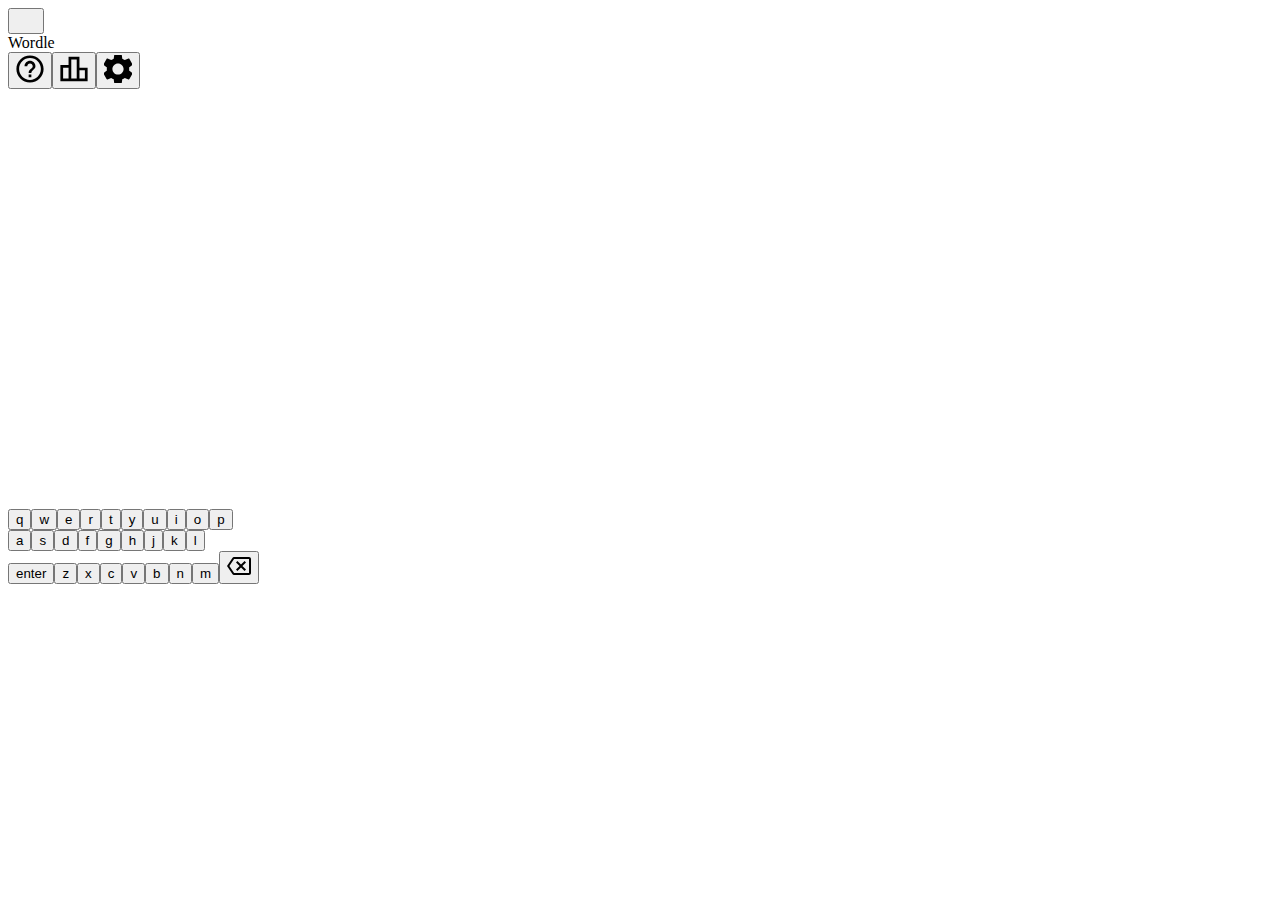
==== assets/Wordle.html @ a0512f1b "new features and wordle!" ====
<!DOCTYPE html>
<!-- saved from url=(0047)https://www.nytimes.com/games/wordle/index.html -->
<html lang="en" class="pz-dont-touch"><script>window._wordtune_extension_installed = true;</script><head><meta http-equiv="Content-Type" content="text/html; charset=UTF-8"><meta name="viewport" content="width=device-width, initial-scale=1.0, user-scalable=no"><meta name="theme-color" content="#000000"><title>Wordle - The New York Times</title><link rel="manifest" href="https://www.nytimes.com/games-assets/v2/metadata/wordle-web-manifest.json?v=v2303151505"><link rel="apple-touch-icon" sizes="180x180" href="https://www.nytimes.com/games-assets/v2/metadata/wordle-apple-touch-icon.png?v=v2303151505"><link rel="mask-icon" color="#FFFFFF" href="https://www.nytimes.com/games-assets/v2/metadata/wordle-safari-pinned-tab.svg?v=v2303151505"><link rel="shortcut icon" href="https://www.nytimes.com/games-assets/v2/metadata/wordle-favicon.ico?v=v2303151505"><link href="https://www.nytimes.com/games-assets/v2/assets/wordle/wordle_logo_32x32.png" rel="icon shortcut" sizes="3232"><link href="https://www.nytimes.com/games-assets/v2/assets/wordle/wordle_logo_192x192.png" rel="apple-touch-icon"><meta name="apple-mobile-web-app-title" content="Wordle"><meta name="application-name" content="Wordle"><meta name="msapplication-TileColor" content="#FFFFFF"><meta name="theme-color" content="#FFFFFF"><meta name="sourceApp" content="games-crosswords"><meta property="description" content="Guess the hidden word in 6 tries. A new puzzle is available each day."><meta property="og:title" content="Wordle - A daily word game"><meta property="og:url" content="https://www.nytimes.com/games/wordle"><meta property="og:description" content="Guess the hidden word in 6 tries. A new puzzle is available each day."><meta property="og:image" content="https://www.nytimes.com/games-assets/v2/assets/wordle/wordle_og_1200x630.png"><meta property="twitter:card" content="summary_large_image"><meta property="twitter:domain" content="nytimes.com"><meta property="theme-color" content="#6aaa64"><link rel="stylesheet" type="text/css" href="./Wordle_files/wordle.c902c978447bdf35ce07.css"><script src="./Wordle_files/grumi-ip.js.download" async=""></script><script src="./Wordle_files/apstag.js.download" async=""></script><style>@import url(https://fonts.googleapis.com/css2?family=Open+Sans:wght@400;500;600&display=swap);</style><style>/**
 * @license
 * MyFonts Webfont Build ID 3960512, 2020-10-14T09:47:27-0400
 *
 * The fonts listed in this notice are subject to the End User License
 * Agreement(s) entered into by the website owner. All other parties are
 * explicitly restricted from using the Licensed Webfonts(s).
 *
 * You may obtain a valid license at the URLs below.
 *
 * Webfont: SofiaPro-Light by Mostardesign
 * URL: https://www.myfonts.com/fonts/mostardesign/sofia-pro/light/
 *
 * Webfont: SofiaPro-Regular by Mostardesign
 * URL: https://www.myfonts.com/fonts/mostardesign/sofia-pro/regular/
 *
 * Webfont: SofiaPro-Medium by Mostardesign
 * URL: https://www.myfonts.com/fonts/mostardesign/sofia-pro/medium/
 *
 *
 * Webfonts copyright: Copyright © Olivier Gourvat - Mostardesign Type Foundry, 2020. All rights reserved.
 *
 * © 2020 MyFonts Inc
*/

/* @import must be at top of file, otherwise CSS will not work */
/* @import url('//hello.myfonts.net/count/3caa3a'); */

@font-face {
  font-family: 'SofiaPro';
  font-style: normal;
  font-weight: 300;
  src: url(/150720bb1f8e1d4cd5bf.woff2) format('woff2'), url(/95be63f014dca7c7d2e0.woff) format('woff');
}
@font-face {
  font-family: 'SofiaPro';
  font-style: normal;
  font-weight: 400;
  src: url(/c64c7cfb75e2e49dd98d.woff2) format('woff2'), url(/cb9ef5cae9812fd54c18.woff) format('woff');
}
@font-face {
  font-family: 'SofiaPro';
  font-style: normal;
  font-weight: 500;
  src: url(/7ac30946d57c5e356c30.woff2) format('woff2'), url(/345f4a27750c7e5c044e.woff) format('woff');
}

/*# sourceMappingURL=[data-uri] */</style><style>/* 
    Allow adding a border to an element by just adding a border-width. (https: //github.com/tailwindcss/tailwindcss/pull/116)
    // by default this get loaded from preflight setting (reset css), 
    // but we need to set this to false as this overrides external sites that content is loaded to
*/
[class^='wt-'],
[class*=' wt-'] {
  border-width: 0;
  border-style: solid;
}

*, ::before, ::after{
  --tw-border-spacing-x: 0;
  --tw-border-spacing-y: 0;
  --tw-translate-x: 0;
  --tw-translate-y: 0;
  --tw-rotate: 0;
  --tw-skew-x: 0;
  --tw-skew-y: 0;
  --tw-scale-x: 1;
  --tw-scale-y: 1;
  --tw-pan-x:  ;
  --tw-pan-y:  ;
  --tw-pinch-zoom:  ;
  --tw-scroll-snap-strictness: proximity;
  --tw-ordinal:  ;
  --tw-slashed-zero:  ;
  --tw-numeric-figure:  ;
  --tw-numeric-spacing:  ;
  --tw-numeric-fraction:  ;
  --tw-ring-inset:  ;
  --tw-ring-offset-width: 0px;
  --tw-ring-offset-color: #fff;
  --tw-ring-color: rgb(59 130 246 / 0.5);
  --tw-ring-offset-shadow: 0 0 #0000;
  --tw-ring-shadow: 0 0 #0000;
  --tw-shadow: 0 0 #0000;
  --tw-shadow-colored: 0 0 #0000;
  --tw-blur:  ;
  --tw-brightness:  ;
  --tw-contrast:  ;
  --tw-grayscale:  ;
  --tw-hue-rotate:  ;
  --tw-invert:  ;
  --tw-saturate:  ;
  --tw-sepia:  ;
  --tw-drop-shadow:  ;
  --tw-backdrop-blur:  ;
  --tw-backdrop-brightness:  ;
  --tw-backdrop-contrast:  ;
  --tw-backdrop-grayscale:  ;
  --tw-backdrop-hue-rotate:  ;
  --tw-backdrop-invert:  ;
  --tw-backdrop-opacity:  ;
  --tw-backdrop-saturate:  ;
  --tw-backdrop-sepia:  ;
}

::backdrop{
  --tw-border-spacing-x: 0;
  --tw-border-spacing-y: 0;
  --tw-translate-x: 0;
  --tw-translate-y: 0;
  --tw-rotate: 0;
  --tw-skew-x: 0;
  --tw-skew-y: 0;
  --tw-scale-x: 1;
  --tw-scale-y: 1;
  --tw-pan-x:  ;
  --tw-pan-y:  ;
  --tw-pinch-zoom:  ;
  --tw-scroll-snap-strictness: proximity;
  --tw-ordinal:  ;
  --tw-slashed-zero:  ;
  --tw-numeric-figure:  ;
  --tw-numeric-spacing:  ;
  --tw-numeric-fraction:  ;
  --tw-ring-inset:  ;
  --tw-ring-offset-width: 0px;
  --tw-ring-offset-color: #fff;
  --tw-ring-color: rgb(59 130 246 / 0.5);
  --tw-ring-offset-shadow: 0 0 #0000;
  --tw-ring-shadow: 0 0 #0000;
  --tw-shadow: 0 0 #0000;
  --tw-shadow-colored: 0 0 #0000;
  --tw-blur:  ;
  --tw-brightness:  ;
  --tw-contrast:  ;
  --tw-grayscale:  ;
  --tw-hue-rotate:  ;
  --tw-invert:  ;
  --tw-saturate:  ;
  --tw-sepia:  ;
  --tw-drop-shadow:  ;
  --tw-backdrop-blur:  ;
  --tw-backdrop-brightness:  ;
  --tw-backdrop-contrast:  ;
  --tw-backdrop-grayscale:  ;
  --tw-backdrop-hue-rotate:  ;
  --tw-backdrop-invert:  ;
  --tw-backdrop-opacity:  ;
  --tw-backdrop-saturate:  ;
  --tw-backdrop-sepia:  ;
}
.wt-sr-only{
  position: absolute;
  width: 1px;
  height: 1px;
  padding: 0;
  margin: -1px;
  overflow: hidden;
  clip: rect(0, 0, 0, 0);
  white-space: nowrap;
  border-width: 0;
}
.wt-invisible{
  visibility: hidden;
}
.wt-absolute{
  position: absolute;
}
.wt-relative{
  position: relative;
}
.wt-right-1{
  right: 0.25rem;
}
.wt-right-4{
  right: 1rem;
}
.wt-top-1{
  top: 0.25rem;
}
.wt-top-2{
  top: 0.5rem;
}
.wt-top-\[2px\]{
  top: 2px;
}
.-wt-z-10{
  z-index: -10;
}
.wt-z-10{
  z-index: 10;
}
.wt-m-10{
  margin: 2.5rem;
}
.wt-m-20{
  margin: 5rem;
}
.wt-mx-2{
  margin-left: 0.5rem;
  margin-right: 0.5rem;
}
.wt-my-2{
  margin-top: 0.5rem;
  margin-bottom: 0.5rem;
}
.wt-my-2\.5{
  margin-top: 0.625rem;
  margin-bottom: 0.625rem;
}
.wt-mb-2{
  margin-bottom: 0.5rem;
}
.wt-mb-3{
  margin-bottom: 0.75rem;
}
.wt-ml-1{
  margin-left: 0.25rem;
}
.wt-ml-2{
  margin-left: 0.5rem;
}
.wt-mr-1{
  margin-right: 0.25rem;
}
.wt-mr-2{
  margin-right: 0.5rem;
}
.wt-mr-4{
  margin-right: 1rem;
}
.wt-box-border{
  box-sizing: border-box;
}
.wt-block{
  display: block;
}
.wt-inline-block{
  display: inline-block;
}
.wt-flex{
  display: flex;
}
.wt-inline-flex{
  display: inline-flex;
}
.wt-h-10{
  height: 2.5rem;
}
.wt-h-12{
  height: 3rem;
}
.wt-h-2{
  height: 0.5rem;
}
.wt-h-3{
  height: 0.75rem;
}
.wt-h-4{
  height: 1rem;
}
.wt-h-5{
  height: 1.25rem;
}
.wt-h-6{
  height: 1.5rem;
}
.wt-h-8{
  height: 2rem;
}
.wt-h-9{
  height: 2.25rem;
}
.wt-h-fit{
  height: -moz-fit-content;
  height: fit-content;
}
.wt-max-h-80{
  max-height: 20rem;
}
.wt-max-h-\[428px\]{
  max-height: 428px;
}
.wt-w-10{
  width: 2.5rem;
}
.wt-w-12{
  width: 3rem;
}
.wt-w-2{
  width: 0.5rem;
}
.wt-w-4{
  width: 1rem;
}
.wt-w-40{
  width: 10rem;
}
.wt-w-48{
  width: 12rem;
}
.wt-w-5{
  width: 1.25rem;
}
.wt-w-6{
  width: 1.5rem;
}
.wt-w-60{
  width: 15rem;
}
.wt-w-72{
  width: 18rem;
}
.wt-w-8{
  width: 2rem;
}
.wt-w-80{
  width: 20rem;
}
.wt-w-\[200px\]{
  width: 200px;
}
.wt-w-\[328px\]{
  width: 328px;
}
.wt-w-\[360px\]{
  width: 360px;
}
.wt-w-\[400px\]{
  width: 400px;
}
.wt-w-\[520px\]{
  width: 520px;
}
.wt-w-\[600px\]{
  width: 600px;
}
.wt-w-fit{
  width: -moz-fit-content;
  width: fit-content;
}
.wt-w-full{
  width: 100%;
}
.wt-min-w-0{
  min-width: 0px;
}
.wt-min-w-\[160px\]{
  min-width: 160px;
}
.wt-max-w-\[600px\]{
  max-width: 600px;
}
.wt-max-w-full{
  max-width: 100%;
}
.wt-flex-1{
  flex: 1 1 0%;
}
.wt-flex-none{
  flex: none;
}
.wt-grow{
  flex-grow: 1;
}
.wt-rotate-45{
  --tw-rotate: 45deg;
  transform: translate(var(--tw-translate-x), var(--tw-translate-y)) rotate(var(--tw-rotate)) skewX(var(--tw-skew-x)) skewY(var(--tw-skew-y)) scaleX(var(--tw-scale-x)) scaleY(var(--tw-scale-y));
}
.wt-scale-100{
  --tw-scale-x: 1;
  --tw-scale-y: 1;
  transform: translate(var(--tw-translate-x), var(--tw-translate-y)) rotate(var(--tw-rotate)) skewX(var(--tw-skew-x)) skewY(var(--tw-skew-y)) scaleX(var(--tw-scale-x)) scaleY(var(--tw-scale-y));
}
.wt-scale-95{
  --tw-scale-x: .95;
  --tw-scale-y: .95;
  transform: translate(var(--tw-translate-x), var(--tw-translate-y)) rotate(var(--tw-rotate)) skewX(var(--tw-skew-x)) skewY(var(--tw-skew-y)) scaleX(var(--tw-scale-x)) scaleY(var(--tw-scale-y));
}
.wt-transform{
  transform: translate(var(--tw-translate-x), var(--tw-translate-y)) rotate(var(--tw-rotate)) skewX(var(--tw-skew-x)) skewY(var(--tw-skew-y)) scaleX(var(--tw-scale-x)) scaleY(var(--tw-scale-y));
}
@keyframes wt-pulse{
  50%{
    opacity: .5;
  }
}
.wt-animate-pulse{
  animation: wt-pulse 2s cubic-bezier(0.4, 0, 0.6, 1) infinite;
}
.wt-cursor-default{
  cursor: default;
}
.wt-cursor-pointer{
  cursor: pointer;
}
.wt-select-none{
  -webkit-user-select: none;
     -moz-user-select: none;
          user-select: none;
}
.wt-flex-col{
  flex-direction: column;
}
.wt-flex-wrap{
  flex-wrap: wrap;
}
.wt-items-end{
  align-items: flex-end;
}
.wt-items-center{
  align-items: center;
}
.wt-justify-center{
  justify-content: center;
}
.wt-justify-between{
  justify-content: space-between;
}
.wt-justify-evenly{
  justify-content: space-evenly;
}
.wt-gap-1{
  gap: 0.25rem;
}
.wt-gap-2{
  gap: 0.5rem;
}
.wt-gap-3{
  gap: 0.75rem;
}
.wt-gap-x-1{
  -moz-column-gap: 0.25rem;
       column-gap: 0.25rem;
}
.wt-gap-x-2{
  -moz-column-gap: 0.5rem;
       column-gap: 0.5rem;
}
.wt-space-y-2 > :not([hidden]) ~ :not([hidden]){
  --tw-space-y-reverse: 0;
  margin-top: calc(0.5rem * calc(1 - var(--tw-space-y-reverse)));
  margin-bottom: calc(0.5rem * var(--tw-space-y-reverse));
}
.wt-overflow-auto{
  overflow: auto;
}
.wt-overflow-hidden{
  overflow: hidden;
}
.wt-overflow-y-auto{
  overflow-y: auto;
}
.wt-overflow-x-hidden{
  overflow-x: hidden;
}
.wt-overflow-ellipsis{
  text-overflow: ellipsis;
}
.wt-whitespace-nowrap{
  white-space: nowrap;
}
.wt-whitespace-pre-wrap{
  white-space: pre-wrap;
}
.wt-break-normal{
  overflow-wrap: normal;
  word-break: normal;
}
.wt-rounded{
  border-radius: 0.25rem;
}
.wt-rounded-3xl{
  border-radius: 1.5rem;
}
.wt-rounded-\[4px\]{
  border-radius: 4px;
}
.wt-rounded-full{
  border-radius: 9999px;
}
.wt-rounded-lg{
  border-radius: 0.5rem;
}
.wt-rounded-sm{
  border-radius: 0.125rem;
}
.wt-rounded-b{
  border-bottom-right-radius: 0.25rem;
  border-bottom-left-radius: 0.25rem;
}
.wt-rounded-t{
  border-top-left-radius: 0.25rem;
  border-top-right-radius: 0.25rem;
}
.wt-border{
  border-width: 1px;
}
.wt-border-b{
  border-bottom-width: 1px;
}
.wt-border-b-2{
  border-bottom-width: 2px;
}
.wt-border-t-2{
  border-top-width: 2px;
}
.wt-border-error-light{
  --tw-border-opacity: 1;
  border-color: rgb(248 128 120 / var(--tw-border-opacity));
}
.wt-border-error-main{
  --tw-border-opacity: 1;
  border-color: rgb(244 71 47 / var(--tw-border-opacity));
}
.wt-border-gray-dark{
  --tw-border-opacity: 1;
  border-color: rgb(160 162 168 / var(--tw-border-opacity));
}
.wt-border-gray-light{
  --tw-border-opacity: 1;
  border-color: rgb(230 232 238 / var(--tw-border-opacity));
}
.wt-border-gray-lighter{
  --tw-border-opacity: 1;
  border-color: rgb(245 246 249 / var(--tw-border-opacity));
}
.wt-border-info-main{
  --tw-border-opacity: 1;
  border-color: rgb(41 121 255 / var(--tw-border-opacity));
}
.wt-border-primary-light{
  --tw-border-opacity: 1;
  border-color: rgb(188 99 223 / var(--tw-border-opacity));
}
.wt-bg-background-light{
  --tw-bg-opacity: 1;
  background-color: rgb(255 255 255 / var(--tw-bg-opacity));
}
.wt-bg-black{
  --tw-bg-opacity: 1;
  background-color: rgb(0 0 0 / var(--tw-bg-opacity));
}
.wt-bg-error-main{
  --tw-bg-opacity: 1;
  background-color: rgb(244 71 47 / var(--tw-bg-opacity));
}
.wt-bg-error-main\/10{
  background-color: rgb(244 71 47 / 0.1);
}
.wt-bg-gray-lighter{
  --tw-bg-opacity: 1;
  background-color: rgb(245 246 249 / var(--tw-bg-opacity));
}
.wt-bg-gray-lightest{
  --tw-bg-opacity: 1;
  background-color: rgb(249 249 252 / var(--tw-bg-opacity));
}
.wt-bg-gray-main{
  --tw-bg-opacity: 1;
  background-color: rgb(195 198 206 / var(--tw-bg-opacity));
}
.wt-bg-info-lightest{
  --tw-bg-opacity: 1;
  background-color: rgb(234 242 255 / var(--tw-bg-opacity));
}
.wt-bg-neutral-default{
  --tw-bg-opacity: 1;
  background-color: rgb(28 28 30 / var(--tw-bg-opacity));
}
.wt-bg-neutral-disabled-secondary{
  --tw-bg-opacity: 1;
  background-color: rgb(229 229 234 / var(--tw-bg-opacity));
}
.wt-bg-primary-lightest{
  --tw-bg-opacity: 1;
  background-color: rgb(251 243 255 / var(--tw-bg-opacity));
}
.wt-bg-primary-main{
  --tw-bg-opacity: 1;
  background-color: rgb(139 10 190 / var(--tw-bg-opacity));
}
.wt-bg-primary-main\/5{
  background-color: rgb(139 10 190 / 0.05);
}
.wt-bg-white{
  --tw-bg-opacity: 1;
  background-color: rgb(255 255 255 / var(--tw-bg-opacity));
}
.wt-p-0{
  padding: 0px;
}
.wt-p-1{
  padding: 0.25rem;
}
.wt-p-2{
  padding: 0.5rem;
}
.wt-p-6{
  padding: 1.5rem;
}
.wt-p-\[6px\]{
  padding: 6px;
}
.wt-px-0{
  padding-left: 0px;
  padding-right: 0px;
}
.wt-px-0\.5{
  padding-left: 0.125rem;
  padding-right: 0.125rem;
}
.wt-px-1{
  padding-left: 0.25rem;
  padding-right: 0.25rem;
}
.wt-px-2{
  padding-left: 0.5rem;
  padding-right: 0.5rem;
}
.wt-px-3{
  padding-left: 0.75rem;
  padding-right: 0.75rem;
}
.wt-px-4{
  padding-left: 1rem;
  padding-right: 1rem;
}
.wt-px-6{
  padding-left: 1.5rem;
  padding-right: 1.5rem;
}
.wt-py-0{
  padding-top: 0px;
  padding-bottom: 0px;
}
.wt-py-0\.5{
  padding-top: 0.125rem;
  padding-bottom: 0.125rem;
}
.wt-py-1{
  padding-top: 0.25rem;
  padding-bottom: 0.25rem;
}
.wt-py-1\.5{
  padding-top: 0.375rem;
  padding-bottom: 0.375rem;
}
.wt-py-10{
  padding-top: 2.5rem;
  padding-bottom: 2.5rem;
}
.wt-py-2{
  padding-top: 0.5rem;
  padding-bottom: 0.5rem;
}
.wt-py-\[10px\]{
  padding-top: 10px;
  padding-bottom: 10px;
}
.wt-py-\[6px\]{
  padding-top: 6px;
  padding-bottom: 6px;
}
.wt-pl-1{
  padding-left: 0.25rem;
}
.wt-pr-2{
  padding-right: 0.5rem;
}
.wt-text-center{
  text-align: center;
}
.wt-text-start{
  text-align: start;
}
.wt-indent-1{
  text-indent: 0.25rem;
}
.wt-indent-1\.5{
  text-indent: 0.375rem;
}
.wt-indent-2{
  text-indent: 0.5rem;
}
.wt-indent-2\.5{
  text-indent: 0.625rem;
}
.wt-font-body{
  font-family: "Open Sans", sans-serif;
}
.wt-font-sans{
  font-family: SofiaPro, "Open Sans", sans-serif;
}
.wt-text-\[10px\]{
  font-size: 10px;
}
.wt-text-\[11px\]{
  font-size: 11px;
}
.wt-text-\[14px\]{
  font-size: 14px;
}
.wt-text-\[16px\]{
  font-size: 16px;
}
.wt-text-\[17px\]{
  font-size: 17px;
}
.wt-text-sm{
  font-size: 0.875rem;
  line-height: 1.25rem;
}
.wt-text-xs{
  font-size: 0.75rem;
  line-height: 1rem;
}
.wt-font-bold{
  font-weight: 700;
}
.wt-font-medium{
  font-weight: 500;
}
.wt-font-normal{
  font-weight: 400;
}
.wt-font-semibold{
  font-weight: 600;
}
.wt-leading-5{
  line-height: 1.25rem;
}
.wt-leading-6{
  line-height: 1.5rem;
}
.wt-leading-\[14px\]{
  line-height: 14px;
}
.wt-tracking-\[\.01em\]{
  letter-spacing: .01em;
}
.wt-tracking-wide{
  letter-spacing: 0.025em;
}
.wt-text-black{
  --tw-text-opacity: 1;
  color: rgb(0 0 0 / var(--tw-text-opacity));
}
.wt-text-brand-primary{
  --tw-text-opacity: 1;
  color: rgb(139 10 190 / var(--tw-text-opacity));
}
.wt-text-error-main{
  --tw-text-opacity: 1;
  color: rgb(244 71 47 / var(--tw-text-opacity));
}
.wt-text-gray-dark{
  --tw-text-opacity: 1;
  color: rgb(160 162 168 / var(--tw-text-opacity));
}
.wt-text-gray-darker{
  --tw-text-opacity: 1;
  color: rgb(98 99 106 / var(--tw-text-opacity));
}
.wt-text-gray-darkest{
  --tw-text-opacity: 1;
  color: rgb(31 33 39 / var(--tw-text-opacity));
}
.wt-text-gray-main{
  --tw-text-opacity: 1;
  color: rgb(195 198 206 / var(--tw-text-opacity));
}
.wt-text-info-main{
  --tw-text-opacity: 1;
  color: rgb(41 121 255 / var(--tw-text-opacity));
}
.wt-text-neutral-default{
  --tw-text-opacity: 1;
  color: rgb(28 28 30 / var(--tw-text-opacity));
}
.wt-text-neutral-disabled{
  --tw-text-opacity: 1;
  color: rgb(199 199 204 / var(--tw-text-opacity));
}
.wt-text-neutral-secondary{
  --tw-text-opacity: 1;
  color: rgb(72 72 74 / var(--tw-text-opacity));
}
.wt-text-primary-main{
  --tw-text-opacity: 1;
  color: rgb(139 10 190 / var(--tw-text-opacity));
}
.wt-text-white{
  --tw-text-opacity: 1;
  color: rgb(255 255 255 / var(--tw-text-opacity));
}
.wt-underline{
  text-decoration-line: underline;
}
.wt-opacity-0{
  opacity: 0;
}
.wt-opacity-100{
  opacity: 1;
}
.wt-opacity-30{
  opacity: 0.3;
}
.wt-shadow-border{
  --tw-shadow: 0px 0px 0px 0.5px #C3C6CE inset;
  --tw-shadow-colored: inset 0px 0px 0px 0.5px var(--tw-shadow-color);
  box-shadow: var(--tw-ring-offset-shadow, 0 0 #0000), var(--tw-ring-shadow, 0 0 #0000), var(--tw-shadow);
}
.wt-shadow-border-left{
  --tw-shadow: 1px 1px 0px 0px #E6E8EE inset;
  --tw-shadow-colored: inset 1px 1px 0px 0px var(--tw-shadow-color);
  box-shadow: var(--tw-ring-offset-shadow, 0 0 #0000), var(--tw-ring-shadow, 0 0 #0000), var(--tw-shadow);
}
.wt-shadow-card{
  --tw-shadow: 0px 4px 14px rgba(72, 72, 74, 0.2);
  --tw-shadow-colored: 0px 4px 14px var(--tw-shadow-color);
  box-shadow: var(--tw-ring-offset-shadow, 0 0 #0000), var(--tw-ring-shadow, 0 0 #0000), var(--tw-shadow);
}
.wt-shadow-toolbar{
  --tw-shadow: 0px 4px 14px rgba(28, 28, 30, 0.05);
  --tw-shadow-colored: 0px 4px 14px var(--tw-shadow-color);
  box-shadow: var(--tw-ring-offset-shadow, 0 0 #0000), var(--tw-ring-shadow, 0 0 #0000), var(--tw-shadow);
}
.wt-outline-none{
  outline: 2px solid transparent;
  outline-offset: 2px;
}
.wt-ring-1{
  --tw-ring-offset-shadow: var(--tw-ring-inset) 0 0 0 var(--tw-ring-offset-width) var(--tw-ring-offset-color);
  --tw-ring-shadow: var(--tw-ring-inset) 0 0 0 calc(1px + var(--tw-ring-offset-width)) var(--tw-ring-color);
  box-shadow: var(--tw-ring-offset-shadow), var(--tw-ring-shadow), var(--tw-shadow, 0 0 #0000);
}
.wt-ring-inset{
  --tw-ring-inset: inset;
}
.wt-ring-gray-light{
  --tw-ring-opacity: 1;
  --tw-ring-color: rgb(230 232 238 / var(--tw-ring-opacity));
}
.wt-transition{
  transition-property: color, background-color, border-color, outline-color, text-decoration-color, fill, stroke, opacity, box-shadow, transform, filter, -webkit-backdrop-filter;
  transition-property: color, background-color, border-color, outline-color, text-decoration-color, fill, stroke, opacity, box-shadow, transform, filter, backdrop-filter;
  transition-property: color, background-color, border-color, outline-color, text-decoration-color, fill, stroke, opacity, box-shadow, transform, filter, backdrop-filter, -webkit-backdrop-filter;
  transition-timing-function: cubic-bezier(0.4, 0, 0.2, 1);
  transition-duration: 150ms;
}
.wt-transition-colors{
  transition-property: color, background-color, border-color, outline-color, text-decoration-color, fill, stroke;
  transition-timing-function: cubic-bezier(0.4, 0, 0.2, 1);
  transition-duration: 150ms;
}
.wt-transition-opacity{
  transition-property: opacity;
  transition-timing-function: cubic-bezier(0.4, 0, 0.2, 1);
  transition-duration: 150ms;
}
.wt-duration-100{
  transition-duration: 100ms;
}
.wt-duration-75{
  transition-duration: 75ms;
}
.wt-ease-out{
  transition-timing-function: cubic-bezier(0, 0, 0.2, 1);
}
.placeholder\:wt-font-body::-moz-placeholder{
  font-family: "Open Sans", sans-serif;
}
.placeholder\:wt-font-body::placeholder{
  font-family: "Open Sans", sans-serif;
}
.placeholder\:wt-font-extralight::-moz-placeholder{
  font-weight: 200;
}
.placeholder\:wt-font-extralight::placeholder{
  font-weight: 200;
}
.placeholder\:wt-leading-5::-moz-placeholder{
  line-height: 1.25rem;
}
.placeholder\:wt-leading-5::placeholder{
  line-height: 1.25rem;
}
.placeholder\:wt-tracking-\[0\.15px\]::-moz-placeholder{
  letter-spacing: 0.15px;
}
.placeholder\:wt-tracking-\[0\.15px\]::placeholder{
  letter-spacing: 0.15px;
}
.placeholder\:wt-text-gray-dark::-moz-placeholder{
  --tw-text-opacity: 1;
  color: rgb(160 162 168 / var(--tw-text-opacity));
}
.placeholder\:wt-text-gray-dark::placeholder{
  --tw-text-opacity: 1;
  color: rgb(160 162 168 / var(--tw-text-opacity));
}
.before\:wt-h-5::before{
  content: var(--tw-content);
  height: 1.25rem;
}
.before\:wt-w-5::before{
  content: var(--tw-content);
  width: 1.25rem;
}
.before\:wt-rounded-full::before{
  content: var(--tw-content);
  border-radius: 9999px;
}
.before\:wt-bg-white::before{
  content: var(--tw-content);
  --tw-bg-opacity: 1;
  background-color: rgb(255 255 255 / var(--tw-bg-opacity));
}
.before\:wt-shadow::before{
  content: var(--tw-content);
  --tw-shadow: 0 1px 3px 0 rgb(0 0 0 / 0.1), 0 1px 2px -1px rgb(0 0 0 / 0.1);
  --tw-shadow-colored: 0 1px 3px 0 var(--tw-shadow-color), 0 1px 2px -1px var(--tw-shadow-color);
  box-shadow: var(--tw-ring-offset-shadow, 0 0 #0000), var(--tw-ring-shadow, 0 0 #0000), var(--tw-shadow);
}
.before\:wt-transition-transform::before{
  content: var(--tw-content);
  transition-property: transform;
  transition-timing-function: cubic-bezier(0.4, 0, 0.2, 1);
  transition-duration: 150ms;
}
.before\:wt-duration-300::before{
  content: var(--tw-content);
  transition-duration: 300ms;
}
.before\:wt-content-\[\"\"\]::before{
  --tw-content: "";
  content: var(--tw-content);
}
.visited\:wt-text-info-main:visited{
  color: rgb(41 121 255 );
}
.focus-within\:wt-border-primary-light:focus-within{
  --tw-border-opacity: 1;
  border-color: rgb(188 99 223 / var(--tw-border-opacity));
}
.hover\:wt-bg-error-dark:hover{
  --tw-bg-opacity: 1;
  background-color: rgb(227 27 12 / var(--tw-bg-opacity));
}
.hover\:wt-bg-gray-lighter:hover{
  --tw-bg-opacity: 1;
  background-color: rgb(245 246 249 / var(--tw-bg-opacity));
}
.hover\:wt-bg-gray-lightest:hover{
  --tw-bg-opacity: 1;
  background-color: rgb(249 249 252 / var(--tw-bg-opacity));
}
.hover\:wt-bg-primary-dark:hover{
  --tw-bg-opacity: 1;
  background-color: rgb(111 8 152 / var(--tw-bg-opacity));
}
.hover\:wt-text-brand-hover:hover{
  --tw-text-opacity: 1;
  color: rgb(126 9 173 / var(--tw-text-opacity));
}
.hover\:wt-brightness-\[0\.97\]:hover{
  --tw-brightness: brightness(0.97);
  filter: var(--tw-blur) var(--tw-brightness) var(--tw-contrast) var(--tw-grayscale) var(--tw-hue-rotate) var(--tw-invert) var(--tw-saturate) var(--tw-sepia) var(--tw-drop-shadow);
}
.focus\:wt-bg-gray-lightest:focus{
  --tw-bg-opacity: 1;
  background-color: rgb(249 249 252 / var(--tw-bg-opacity));
}
.active\:wt-bg-error-darker:active{
  --tw-bg-opacity: 1;
  background-color: rgb(161 18 18 / var(--tw-bg-opacity));
}
.active\:wt-bg-error-lightest:active{
  --tw-bg-opacity: 1;
  background-color: rgb(254 236 235 / var(--tw-bg-opacity));
}
.active\:wt-bg-gray-light:active{
  --tw-bg-opacity: 1;
  background-color: rgb(230 232 238 / var(--tw-bg-opacity));
}
.active\:wt-bg-info-lightest:active{
  --tw-bg-opacity: 1;
  background-color: rgb(234 242 255 / var(--tw-bg-opacity));
}
.active\:wt-bg-primary-darker:active{
  --tw-bg-opacity: 1;
  background-color: rgb(82 0 123 / var(--tw-bg-opacity));
}
.active\:wt-bg-primary-lightest:active{
  --tw-bg-opacity: 1;
  background-color: rgb(251 243 255 / var(--tw-bg-opacity));
}
.enabled\:wt-cursor-pointer:enabled{
  cursor: pointer;
}
.wt-group:hover .group-hover\:wt-visible{
  visibility: visible;
}
.wt-group:hover .group-hover\:wt-border-error-main{
  --tw-border-opacity: 1;
  border-color: rgb(244 71 47 / var(--tw-border-opacity));
}
.wt-group:hover .group-hover\:wt-bg-error-main\/10{
  background-color: rgb(244 71 47 / 0.1);
}
.wt-group:hover .group-hover\:wt-bg-info-main{
  --tw-bg-opacity: 1;
  background-color: rgb(41 121 255 / var(--tw-bg-opacity));
}
.wt-group:hover .group-hover\:wt-bg-primary-main\/5{
  background-color: rgb(139 10 190 / 0.05);
}
.wt-group:hover .group-hover\:wt-text-white{
  --tw-text-opacity: 1;
  color: rgb(255 255 255 / var(--tw-text-opacity));
}
.wt-peer:checked ~ .peer-checked\:wt-bg-accent-primary{
  --tw-bg-opacity: 1;
  background-color: rgb(41 121 255 / var(--tw-bg-opacity));
}
.wt-peer:checked ~ .peer-checked\:wt-bg-accent-secondary{
  --tw-bg-opacity: 1;
  background-color: rgb(189 213 255 / var(--tw-bg-opacity));
}
.wt-peer:checked ~ .peer-checked\:before\:wt-translate-x-full::before{
  content: var(--tw-content);
  --tw-translate-x: 100%;
  transform: translate(var(--tw-translate-x), var(--tw-translate-y)) rotate(var(--tw-rotate)) skewX(var(--tw-skew-x)) skewY(var(--tw-skew-y)) scaleX(var(--tw-scale-x)) scaleY(var(--tw-scale-y));
}
.wt-peer:focus-visible ~ .peer-focus-visible\:wt-outline{
  outline-style: solid;
}
.wt-peer:focus-visible ~ .peer-focus-visible\:wt-outline-offset-2{
  outline-offset: 2px;
}
.\[\&\:not\(\:last-child\)\]\:wt-border-b:not(:last-child){
  border-bottom-width: 1px;
}
.\[\&\:not\(\:last-child\)\]\:wt-border-gray-light:not(:last-child){
  --tw-border-opacity: 1;
  border-color: rgb(230 232 238 / var(--tw-border-opacity));
}

/*# sourceMappingURL=[data-uri] */</style><style type="text/css">.lf-progress {
  -webkit-appearance: none;
  -moz-apperance: none;
  width: 100%;
  /* margin: 0 10px; */
  height: 4px;
  border-radius: 3px;
  cursor: pointer;
}
.lf-progress:focus {
  outline: none;
  border: none;
}
.lf-progress::-moz-range-track {
  cursor: pointer;
  background: none;
  border: none;
  outline: none;
}
.lf-progress::-webkit-slider-thumb {
  -webkit-appearance: none !important;
  height: 13px;
  width: 13px;
  border: 0;
  border-radius: 50%;
  background: #0fccce;
  cursor: pointer;
}
.lf-progress::-moz-range-thumb {
  -moz-appearance: none !important;
  height: 13px;
  width: 13px;
  border: 0;
  border-radius: 50%;
  background: #0fccce;
  cursor: pointer;
}
.lf-progress::-ms-track {
  width: 100%;
  height: 3px;
  cursor: pointer;
  background: transparent;
  border-color: transparent;
  color: transparent;
}
.lf-progress::-ms-fill-lower {
  background: #ccc;
  border-radius: 3px;
}
.lf-progress::-ms-fill-upper {
  background: #ccc;
  border-radius: 3px;
}
.lf-progress::-ms-thumb {
  border: 0;
  height: 15px;
  width: 15px;
  border-radius: 50%;
  background: #0fccce;
  cursor: pointer;
}
.lf-progress:focus::-ms-fill-lower {
  background: #ccc;
}
.lf-progress:focus::-ms-fill-upper {
  background: #ccc;
}
.lf-player-container :focus {
  outline: 0;
}
.lf-popover {
  position: relative;
}

.lf-popover-content {
  display: inline-block;
  position: absolute;
  opacity: 1;
  visibility: visible;
  transform: translate(0, -10px);
  box-shadow: 0 2px 5px 0 rgba(0, 0, 0, 0.26);
  transition: all 0.3s cubic-bezier(0.75, -0.02, 0.2, 0.97);
}

.lf-popover-content.hidden {
  opacity: 0;
  visibility: hidden;
  transform: translate(0, 0px);
}

.lf-player-btn-container {
  display: flex;
  align-items: center;
}
.lf-player-btn {
  cursor: pointer;
  fill: #999;
  width: 14px;
}

.lf-player-btn.active {
  fill: #555;
}

.lf-popover {
  position: relative;
}

.lf-popover-content {
  display: inline-block;
  position: absolute;
  background-color: #ffffff;
  opacity: 1;

  transform: translate(0, -10px);
  box-shadow: 0 2px 5px 0 rgba(0, 0, 0, 0.26);
  transition: all 0.3s cubic-bezier(0.75, -0.02, 0.2, 0.97);
  padding: 10px;
}

.lf-popover-content.hidden {
  opacity: 0;
  visibility: hidden;
  transform: translate(0, 0px);
}

.lf-arrow {
  position: absolute;
  z-index: -1;
  content: '';
  bottom: -9px;
  border-style: solid;
  border-width: 10px 10px 0px 10px;
}

.lf-left-align,
.lf-left-align .lfarrow {
  left: 0;
  right: unset;
}

.lf-right-align,
.lf-right-align .lf-arrow {
  right: 0;
  left: unset;
}

.lf-text-input {
  border: 1px #ccc solid;
  border-radius: 5px;
  padding: 3px;
  width: 60px;
  margin: 0;
}

.lf-color-picker {
  display: flex;
  flex-direction: row;
  justify-content: space-between;
  height: 90px;
}

.lf-color-selectors {
  display: flex;
  flex-direction: column;
  justify-content: space-between;
}

.lf-color-component {
  display: flex;
  flex-direction: row;
  font-size: 12px;
  align-items: center;
  justify-content: center;
}

.lf-color-component strong {
  width: 40px;
}

.lf-color-component input[type='range'] {
  margin: 0 0 0 10px;
}

.lf-color-component input[type='number'] {
  width: 50px;
  margin: 0 0 0 10px;
}

.lf-color-preview {
  font-size: 12px;
  display: flex;
  flex-direction: column;
  align-items: center;
  justify-content: space-between;
  padding-left: 5px;
}

.lf-preview {
  height: 60px;
  width: 60px;
}

.lf-popover-snapshot {
  width: 150px;
}
.lf-popover-snapshot h5 {
  margin: 5px 0 10px 0;
  font-size: 0.75rem;
}
.lf-popover-snapshot a {
  display: block;
  text-decoration: none;
}
.lf-popover-snapshot a:before {
  content: '⥼';
  margin-right: 5px;
}
.lf-popover-snapshot .lf-note {
  display: block;
  margin-top: 10px;
  color: #999;
}
.lf-player-controls > div {
  margin-right: 5px;
  margin-left: 5px;
}
.lf-player-controls > div:first-child {
  margin-left: 0px;
}
.lf-player-controls > div:last-child {
  margin-right: 0px;
}
</style><style>@font-face {
	font-family: "wticons";
	font-display: block;
	src: url("[data-uri]") format("woff2");
}

.wticons {
	line-height: 1;
}

.wticons:before {
	font-family: wticons !important;
	font-style: normal;
	font-weight: normal !important;
	vertical-align: top;
}

.wticon-account:before {
	content: "\f101";
}
.wticon-add:before {
	content: "\f102";
}
.wticon-cardResizeDrag:before {
	content: "\f103";
}
.wticon-casual:before {
	content: "\f104";
}
.wticon-check:before {
	content: "\f105";
}
.wticon-checkSmall:before {
	content: "\f106";
}
.wticon-chevron:before {
	content: "\f107";
}
.wticon-copy:before {
	content: "\f108";
}
.wticon-copySmall:before {
	content: "\f109";
}
.wticon-dismiss:before {
	content: "\f10a";
}
.wticon-downChevron:before {
	content: "\f10b";
}
.wticon-error:before {
	content: "\f10c";
}
.wticon-expand:before {
	content: "\f10d";
}
.wticon-feedback:before {
	content: "\f10e";
}
.wticon-filledDownArrow:before {
	content: "\f10f";
}
.wticon-find:before {
	content: "\f110";
}
.wticon-formal:before {
	content: "\f111";
}
.wticon-gift:before {
	content: "\f112";
}
.wticon-grayLogo:before {
	content: "\f113";
}
.wticon-ignore:before {
	content: "\f114";
}
.wticon-info:before {
	content: "\f115";
}
.wticon-leftChevron:before {
	content: "\f116";
}
.wticon-logo:before {
	content: "\f117";
}
.wticon-love:before {
	content: "\f118";
}
.wticon-noRecommendations:before {
	content: "\f119";
}
.wticon-paragraphRewrite:before {
	content: "\f11a";
}
.wticon-paste:before {
	content: "\f11b";
}
.wticon-pin:before {
	content: "\f11c";
}
.wticon-premium:before {
	content: "\f11d";
}
.wticon-premiumDetail:before {
	content: "\f11e";
}
.wticon-premiumFull:before {
	content: "\f11f";
}
.wticon-recommendationLight:before {
	content: "\f120";
}
.wticon-recommendationLightCard:before {
	content: "\f121";
}
.wticon-recommendationLightNoSuggestions:before {
	content: "\f122";
}
.wticon-refine:before {
	content: "\f123";
}
.wticon-rewrite:before {
	content: "\f124";
}
.wticon-rightChevron:before {
	content: "\f125";
}
.wticon-rocket:before {
	content: "\f126";
}
.wticon-sentenceExamples:before {
	content: "\f127";
}
.wticon-settings:before {
	content: "\f128";
}
.wticon-shorten:before {
	content: "\f129";
}
.wticon-tutorial:before {
	content: "\f12a";
}
.wticon-unlock:before {
	content: "\f12b";
}
.wticon-warn:before {
	content: "\f12c";
}
.wticon-WordtuneButton:before {
	content: "\f12d";
}
.wticon-x:before {
	content: "\f12e";
}

/*# sourceMappingURL=[data-uri] */</style><script src="./Wordle_files/gpt.js.download" async=""></script></head><body class="pz-desktop pz-web dark" data-new-gr-c-s-check-loaded="14.1101.0" data-gr-ext-installed=""><script src="./Wordle_files/cookie-notice-v2.1.2.min.js.download" async=""></script><script src="./Wordle_files/gtm.js.download" async=""></script><div><div class="MomentSystem-module_moment__G9hyw"><div class="App-module_gameContainer__K_CBh" style="height: 100%;"><header class="AppHeader-module_appHeader__Jn4R7 wordle-app-header"><div class="AppHeader-module_menuLeft__q6t_Z"><button type="button" id="AppHeader-module_navButton__nKv2h" class="AppHeader-module_icon__qLz07" aria-label="Navigation menu. Click for links to other NYT Games and our Privacy Policy."><svg class="NavIcon-module_burgerSvg__j9Cig" width="20" height="17" viewBox="0 0 24 17" fill="none" xmlns="http://www.w3.org/2000/svg"><rect x="0.172974" width="20" height="3" rx="1.5" fill="var(--color-tone-1)"></rect><rect x="0.172974" y="7" width="20" height="3" rx="1.5" fill="var(--color-tone-1)"></rect><rect x="0.172974" y="14" width="20" height="3" rx="1.5" fill="var(--color-tone-1)"></rect></svg></button></div><div class="AppHeader-module_title__EQr6V">Wordle</div><div class="AppHeader-module_menuRight__Noasd"><button type="button" id="help-button" class="AppHeader-module_icon__qLz07" aria-label="Help"><svg xmlns="http://www.w3.org/2000/svg" height="28" viewBox="4 4 24 24" width="28" class="game-icon" data-testid="icon-help"><path fill="var(--color-tone-1)" d="M14.8333 23H17.1666V20.6667H14.8333V23ZM15.9999 4.33334C9.55992 4.33334 4.33325 9.56001 4.33325 16C4.33325 22.44 9.55992 27.6667 15.9999 27.6667C22.4399 27.6667 27.6666 22.44 27.6666 16C27.6666 9.56001 22.4399 4.33334 15.9999 4.33334ZM15.9999 25.3333C10.8549 25.3333 6.66659 21.145 6.66659 16C6.66659 10.855 10.8549 6.66668 15.9999 6.66668C21.1449 6.66668 25.3333 10.855 25.3333 16C25.3333 21.145 21.1449 25.3333 15.9999 25.3333ZM15.9999 9.00001C13.4216 9.00001 11.3333 11.0883 11.3333 13.6667H13.6666C13.6666 12.3833 14.7166 11.3333 15.9999 11.3333C17.2833 11.3333 18.3333 12.3833 18.3333 13.6667C18.3333 16 14.8333 15.7083 14.8333 19.5H17.1666C17.1666 16.875 20.6666 16.5833 20.6666 13.6667C20.6666 11.0883 18.5783 9.00001 15.9999 9.00001Z"></path></svg></button><button type="button" id="statistics-button" class="AppHeader-module_icon__qLz07" aria-label="Statistics"><svg xmlns="http://www.w3.org/2000/svg" height="28" viewBox="4 4 24 24" width="28" class="game-icon" data-testid="icon-statistics"><path fill="var(--color-tone-1)" d="M20.6666 14.8333V5.5H11.3333V12.5H4.33325V26.5H27.6666V14.8333H20.6666ZM13.6666 7.83333H18.3333V24.1667H13.6666V7.83333ZM6.66659 14.8333H11.3333V24.1667H6.66659V14.8333ZM25.3333 24.1667H20.6666V17.1667H25.3333V24.1667Z"></path></svg></button><button type="button" id="settings-button" class="AppHeader-module_icon__qLz07" aria-label="Settings"><svg xmlns="http://www.w3.org/2000/svg" height="28" viewBox="4 4 24 24" width="28" class="game-icon" data-testid="icon-settings"><path fill="var(--color-tone-1)" d="M25.52 17.2534C25.5733 16.8534 25.6 16.44 25.6 16C25.6 15.5734 25.5733 15.1467 25.5067 14.7467L28.2133 12.64C28.4533 12.4534 28.52 12.0934 28.3733 11.8267L25.8133 7.40004C25.6533 7.10671 25.32 7.01338 25.0267 7.10671L21.84 8.38671C21.1733 7.88004 20.4667 7.45338 19.68 7.13338L19.2 3.74671C19.1467 3.42671 18.88 3.20004 18.56 3.20004H13.44C13.12 3.20004 12.8666 3.42671 12.8133 3.74671L12.3333 7.13338C11.5467 7.45338 10.8267 7.89338 10.1733 8.38671L6.98665 7.10671C6.69332 7.00004 6.35998 7.10671 6.19998 7.40004L3.65332 11.8267C3.49332 12.1067 3.54665 12.4534 3.81332 12.64L6.51998 14.7467C6.45332 15.1467 6.39998 15.5867 6.39998 16C6.39998 16.4134 6.42665 16.8534 6.49332 17.2534L3.78665 19.36C3.54665 19.5467 3.47998 19.9067 3.62665 20.1734L6.18665 24.6C6.34665 24.8934 6.67998 24.9867 6.97332 24.8934L10.16 23.6134C10.8267 24.12 11.5333 24.5467 12.32 24.8667L12.8 28.2534C12.8667 28.5734 13.12 28.8 13.44 28.8H18.56C18.88 28.8 19.1467 28.5734 19.1867 28.2534L19.6667 24.8667C20.4533 24.5467 21.1733 24.12 21.8267 23.6134L25.0133 24.8934C25.3067 25 25.64 24.8934 25.8 24.6L28.36 20.1734C28.52 19.88 28.4533 19.5467 28.2 19.36L25.52 17.2534ZM16 20.8C13.36 20.8 11.2 18.64 11.2 16C11.2 13.36 13.36 11.2 16 11.2C18.64 11.2 20.8 13.36 20.8 16C20.8 18.64 18.64 20.8 16 20.8Z"></path></svg></button></div></header><div class="App-module_game__yruqo" id="wordle-app-game"><div class="Board-module_boardContainer__TBHNL"><div class="Board-module_board__jeoPS" style="width: 350px; height: 420px;"><div class="Row-module_row__pwpBq" role="group" aria-label="Row 1"><div class="" style="animation-delay: 0ms;"><div class="Tile-module_tile__UWEHN" role="img" aria-roledescription="tile" aria-label="empty" aria-live="polite" data-state="empty" data-animation="idle" data-testid="tile"></div></div><div class="" style="animation-delay: 100ms;"><div class="Tile-module_tile__UWEHN" role="img" aria-roledescription="tile" aria-label="empty" aria-live="polite" data-state="empty" data-animation="idle" data-testid="tile"></div></div><div class="" style="animation-delay: 200ms;"><div class="Tile-module_tile__UWEHN" role="img" aria-roledescription="tile" aria-label="empty" aria-live="polite" data-state="empty" data-animation="idle" data-testid="tile"></div></div><div class="" style="animation-delay: 300ms;"><div class="Tile-module_tile__UWEHN" role="img" aria-roledescription="tile" aria-label="empty" aria-live="polite" data-state="empty" data-animation="idle" data-testid="tile"></div></div><div class="" style="animation-delay: 400ms;"><div class="Tile-module_tile__UWEHN" role="img" aria-roledescription="tile" aria-label="empty" aria-live="polite" data-state="empty" data-animation="idle" data-testid="tile"></div></div></div><div class="Row-module_row__pwpBq" role="group" aria-label="Row 2"><div class="" style="animation-delay: 0ms;"><div class="Tile-module_tile__UWEHN" role="img" aria-roledescription="tile" aria-label="empty" aria-live="polite" data-state="empty" data-animation="idle" data-testid="tile"></div></div><div class="" style="animation-delay: 100ms;"><div class="Tile-module_tile__UWEHN" role="img" aria-roledescription="tile" aria-label="empty" aria-live="polite" data-state="empty" data-animation="idle" data-testid="tile"></div></div><div class="" style="animation-delay: 200ms;"><div class="Tile-module_tile__UWEHN" role="img" aria-roledescription="tile" aria-label="empty" aria-live="polite" data-state="empty" data-animation="idle" data-testid="tile"></div></div><div class="" style="animation-delay: 300ms;"><div class="Tile-module_tile__UWEHN" role="img" aria-roledescription="tile" aria-label="empty" aria-live="polite" data-state="empty" data-animation="idle" data-testid="tile"></div></div><div class="" style="animation-delay: 400ms;"><div class="Tile-module_tile__UWEHN" role="img" aria-roledescription="tile" aria-label="empty" aria-live="polite" data-state="empty" data-animation="idle" data-testid="tile"></div></div></div><div class="Row-module_row__pwpBq" role="group" aria-label="Row 3"><div class="" style="animation-delay: 0ms;"><div class="Tile-module_tile__UWEHN" role="img" aria-roledescription="tile" aria-label="empty" aria-live="polite" data-state="empty" data-animation="idle" data-testid="tile"></div></div><div class="" style="animation-delay: 100ms;"><div class="Tile-module_tile__UWEHN" role="img" aria-roledescription="tile" aria-label="empty" aria-live="polite" data-state="empty" data-animation="idle" data-testid="tile"></div></div><div class="" style="animation-delay: 200ms;"><div class="Tile-module_tile__UWEHN" role="img" aria-roledescription="tile" aria-label="empty" aria-live="polite" data-state="empty" data-animation="idle" data-testid="tile"></div></div><div class="" style="animation-delay: 300ms;"><div class="Tile-module_tile__UWEHN" role="img" aria-roledescription="tile" aria-label="empty" aria-live="polite" data-state="empty" data-animation="idle" data-testid="tile"></div></div><div class="" style="animation-delay: 400ms;"><div class="Tile-module_tile__UWEHN" role="img" aria-roledescription="tile" aria-label="empty" aria-live="polite" data-state="empty" data-animation="idle" data-testid="tile"></div></div></div><div class="Row-module_row__pwpBq" role="group" aria-label="Row 4"><div class="" style="animation-delay: 0ms;"><div class="Tile-module_tile__UWEHN" role="img" aria-roledescription="tile" aria-label="empty" aria-live="polite" data-state="empty" data-animation="idle" data-testid="tile"></div></div><div class="" style="animation-delay: 100ms;"><div class="Tile-module_tile__UWEHN" role="img" aria-roledescription="tile" aria-label="empty" aria-live="polite" data-state="empty" data-animation="idle" data-testid="tile"></div></div><div class="" style="animation-delay: 200ms;"><div class="Tile-module_tile__UWEHN" role="img" aria-roledescription="tile" aria-label="empty" aria-live="polite" data-state="empty" data-animation="idle" data-testid="tile"></div></div><div class="" style="animation-delay: 300ms;"><div class="Tile-module_tile__UWEHN" role="img" aria-roledescription="tile" aria-label="empty" aria-live="polite" data-state="empty" data-animation="idle" data-testid="tile"></div></div><div class="" style="animation-delay: 400ms;"><div class="Tile-module_tile__UWEHN" role="img" aria-roledescription="tile" aria-label="empty" aria-live="polite" data-state="empty" data-animation="idle" data-testid="tile"></div></div></div><div class="Row-module_row__pwpBq" role="group" aria-label="Row 5"><div class="" style="animation-delay: 0ms;"><div class="Tile-module_tile__UWEHN" role="img" aria-roledescription="tile" aria-label="empty" aria-live="polite" data-state="empty" data-animation="idle" data-testid="tile"></div></div><div class="" style="animation-delay: 100ms;"><div class="Tile-module_tile__UWEHN" role="img" aria-roledescription="tile" aria-label="empty" aria-live="polite" data-state="empty" data-animation="idle" data-testid="tile"></div></div><div class="" style="animation-delay: 200ms;"><div class="Tile-module_tile__UWEHN" role="img" aria-roledescription="tile" aria-label="empty" aria-live="polite" data-state="empty" data-animation="idle" data-testid="tile"></div></div><div class="" style="animation-delay: 300ms;"><div class="Tile-module_tile__UWEHN" role="img" aria-roledescription="tile" aria-label="empty" aria-live="polite" data-state="empty" data-animation="idle" data-testid="tile"></div></div><div class="" style="animation-delay: 400ms;"><div class="Tile-module_tile__UWEHN" role="img" aria-roledescription="tile" aria-label="empty" aria-live="polite" data-state="empty" data-animation="idle" data-testid="tile"></div></div></div><div class="Row-module_row__pwpBq" role="group" aria-label="Row 6"><div class="" style="animation-delay: 0ms;"><div class="Tile-module_tile__UWEHN" role="img" aria-roledescription="tile" aria-label="empty" aria-live="polite" data-state="empty" data-animation="idle" data-testid="tile"></div></div><div class="" style="animation-delay: 100ms;"><div class="Tile-module_tile__UWEHN" role="img" aria-roledescription="tile" aria-label="empty" aria-live="polite" data-state="empty" data-animation="idle" data-testid="tile"></div></div><div class="" style="animation-delay: 200ms;"><div class="Tile-module_tile__UWEHN" role="img" aria-roledescription="tile" aria-label="empty" aria-live="polite" data-state="empty" data-animation="idle" data-testid="tile"></div></div><div class="" style="animation-delay: 300ms;"><div class="Tile-module_tile__UWEHN" role="img" aria-roledescription="tile" aria-label="empty" aria-live="polite" data-state="empty" data-animation="idle" data-testid="tile"></div></div><div class="" style="animation-delay: 400ms;"><div class="Tile-module_tile__UWEHN" role="img" aria-roledescription="tile" aria-label="empty" aria-live="polite" data-state="empty" data-animation="idle" data-testid="tile"></div></div></div></div></div><div class="Keyboard-module_keyboard__uYuqf" role="group" aria-label="Keyboard"><div class="Keyboard-module_row__ilOKU"><button type="button" data-key="q" class="Key-module_key__kchQI">q</button><button type="button" data-key="w" class="Key-module_key__kchQI">w</button><button type="button" data-key="e" class="Key-module_key__kchQI">e</button><button type="button" data-key="r" class="Key-module_key__kchQI">r</button><button type="button" data-key="t" class="Key-module_key__kchQI">t</button><button type="button" data-key="y" class="Key-module_key__kchQI">y</button><button type="button" data-key="u" class="Key-module_key__kchQI">u</button><button type="button" data-key="i" class="Key-module_key__kchQI">i</button><button type="button" data-key="o" class="Key-module_key__kchQI">o</button><button type="button" data-key="p" class="Key-module_key__kchQI">p</button></div><div class="Keyboard-module_row__ilOKU"><div data-testid="spacer" class="Key-module_half__HooWu"></div><button type="button" data-key="a" class="Key-module_key__kchQI">a</button><button type="button" data-key="s" class="Key-module_key__kchQI">s</button><button type="button" data-key="d" class="Key-module_key__kchQI">d</button><button type="button" data-key="f" class="Key-module_key__kchQI">f</button><button type="button" data-key="g" class="Key-module_key__kchQI">g</button><button type="button" data-key="h" class="Key-module_key__kchQI">h</button><button type="button" data-key="j" class="Key-module_key__kchQI">j</button><button type="button" data-key="k" class="Key-module_key__kchQI">k</button><button type="button" data-key="l" class="Key-module_key__kchQI">l</button><div data-testid="spacer" class="Key-module_half__HooWu"></div></div><div class="Keyboard-module_row__ilOKU"><button type="button" data-key="↵" class="Key-module_key__kchQI Key-module_oneAndAHalf__bq8Tw">enter</button><button type="button" data-key="z" class="Key-module_key__kchQI">z</button><button type="button" data-key="x" class="Key-module_key__kchQI">x</button><button type="button" data-key="c" class="Key-module_key__kchQI">c</button><button type="button" data-key="v" class="Key-module_key__kchQI">v</button><button type="button" data-key="b" class="Key-module_key__kchQI">b</button><button type="button" data-key="n" class="Key-module_key__kchQI">n</button><button type="button" data-key="m" class="Key-module_key__kchQI">m</button><button type="button" data-key="←" aria-label="backspace" class="Key-module_key__kchQI Key-module_oneAndAHalf__bq8Tw"><svg xmlns="http://www.w3.org/2000/svg" height="24" viewBox="0 0 24 24" width="24" class="game-icon" data-testid="icon-backspace"><path fill="var(--color-tone-1)" d="M22 3H7c-.69 0-1.23.35-1.59.88L0 12l5.41 8.11c.36.53.9.89 1.59.89h15c1.1 0 2-.9 2-2V5c0-1.1-.9-2-2-2zm0 16H7.07L2.4 12l4.66-7H22v14zm-11.59-2L14 13.41 17.59 17 19 15.59 15.41 12 19 8.41 17.59 7 14 10.59 10.41 7 9 8.41 12.59 12 9 15.59z"></path></svg></button></div></div><div tabindex="0" class="ToastContainer-module_toaster__TYGMD" id="ToastContainer-module_gameToaster__HPkaC"></div><div tabindex="0" class="ToastContainer-module_toaster__TYGMD" id="ToastContainer-module_systemToaster__K3Q61"></div></div></div></div></div></body><grammarly-desktop-integration data-grammarly-shadow-root="true"></grammarly-desktop-integration></html>
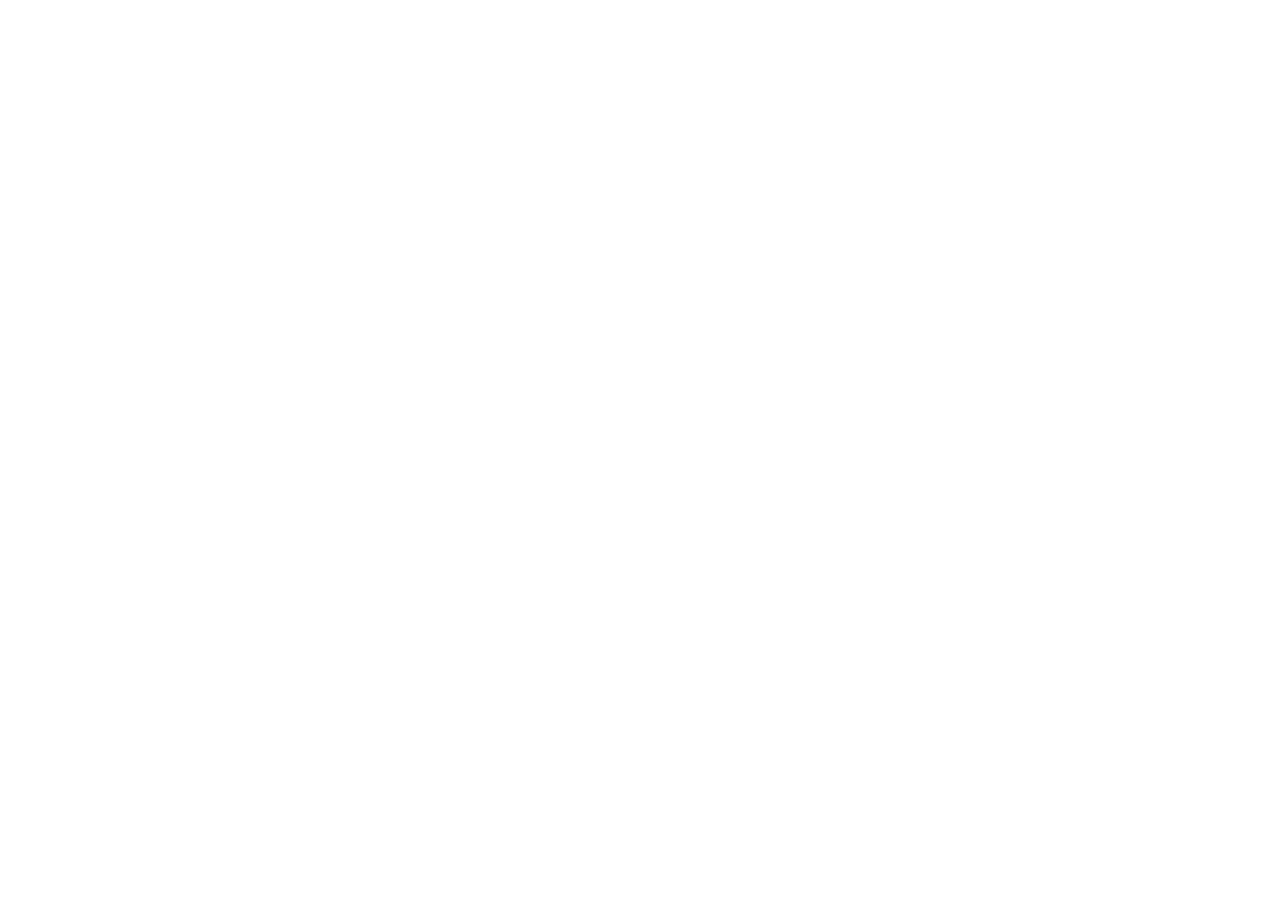
==== commit 32b1d56a: "updates" ====
--- a/assets/Wordle.html
+++ b/assets/Wordle.html
@@ -1,6 +1,43 @@
 <!DOCTYPE html>
 <!-- saved from url=(0047)https://www.nytimes.com/games/wordle/index.html -->
-<html lang="en" class="pz-dont-touch"><script>window._wordtune_extension_installed = true;</script><head><meta http-equiv="Content-Type" content="text/html; charset=UTF-8"><meta name="viewport" content="width=device-width, initial-scale=1.0, user-scalable=no"><meta name="theme-color" content="#000000"><title>Wordle - The New York Times</title><link rel="manifest" href="https://www.nytimes.com/games-assets/v2/metadata/wordle-web-manifest.json?v=v2303151505"><link rel="apple-touch-icon" sizes="180x180" href="https://www.nytimes.com/games-assets/v2/metadata/wordle-apple-touch-icon.png?v=v2303151505"><link rel="mask-icon" color="#FFFFFF" href="https://www.nytimes.com/games-assets/v2/metadata/wordle-safari-pinned-tab.svg?v=v2303151505"><link rel="shortcut icon" href="https://www.nytimes.com/games-assets/v2/metadata/wordle-favicon.ico?v=v2303151505"><link href="https://www.nytimes.com/games-assets/v2/assets/wordle/wordle_logo_32x32.png" rel="icon shortcut" sizes="3232"><link href="https://www.nytimes.com/games-assets/v2/assets/wordle/wordle_logo_192x192.png" rel="apple-touch-icon"><meta name="apple-mobile-web-app-title" content="Wordle"><meta name="application-name" content="Wordle"><meta name="msapplication-TileColor" content="#FFFFFF"><meta name="theme-color" content="#FFFFFF"><meta name="sourceApp" content="games-crosswords"><meta property="description" content="Guess the hidden word in 6 tries. A new puzzle is available each day."><meta property="og:title" content="Wordle - A daily word game"><meta property="og:url" content="https://www.nytimes.com/games/wordle"><meta property="og:description" content="Guess the hidden word in 6 tries. A new puzzle is available each day."><meta property="og:image" content="https://www.nytimes.com/games-assets/v2/assets/wordle/wordle_og_1200x630.png"><meta property="twitter:card" content="summary_large_image"><meta property="twitter:domain" content="nytimes.com"><meta property="theme-color" content="#6aaa64"><link rel="stylesheet" type="text/css" href="./Wordle_files/wordle.c902c978447bdf35ce07.css"><script src="./Wordle_files/grumi-ip.js.download" async=""></script><script src="./Wordle_files/apstag.js.download" async=""></script><style>@import url(https://fonts.googleapis.com/css2?family=Open+Sans:wght@400;500;600&display=swap);</style><style>/**
+<html lang="en" class="pz-dont-touch">
+<script>window._wordtune_extension_installed = true;</script>
+
+<head>
+  <meta http-equiv="Content-Type" content="text/html; charset=UTF-8">
+  <meta name="viewport" content="width=device-width, initial-scale=1.0, user-scalable=no">
+  <meta name="theme-color" content="#000000">
+  <title>Wordle - The New York Times</title>
+  <link rel="manifest" href="https://www.nytimes.com/games-assets/v2/metadata/wordle-web-manifest.json?v=v2303151505">
+  <link rel="apple-touch-icon" sizes="180x180"
+    href="https://www.nytimes.com/games-assets/v2/metadata/wordle-apple-touch-icon.png?v=v2303151505">
+  <link rel="mask-icon" color="#FFFFFF"
+    href="https://www.nytimes.com/games-assets/v2/metadata/wordle-safari-pinned-tab.svg?v=v2303151505">
+  <link rel="shortcut icon" href="https://www.nytimes.com/games-assets/v2/metadata/wordle-favicon.ico?v=v2303151505">
+  <link href="https://www.nytimes.com/games-assets/v2/assets/wordle/wordle_logo_32x32.png" rel="icon shortcut"
+    sizes="3232">
+  <link href="https://www.nytimes.com/games-assets/v2/assets/wordle/wordle_logo_192x192.png" rel="apple-touch-icon">
+  <meta name="apple-mobile-web-app-title" content="Wordle">
+  <meta name="application-name" content="Wordle">
+  <meta name="msapplication-TileColor" content="#FFFFFF">
+  <meta name="theme-color" content="#FFFFFF">
+  <meta name="sourceApp" content="games-crosswords">
+  <meta property="description" content="Guess the hidden word in 6 tries. A new puzzle is available each day.">
+  <meta property="og:title" content="Wordle - A daily word game">
+  <meta property="og:url" content="https://www.nytimes.com/games/wordle">
+  <meta property="og:description" content="Guess the hidden word in 6 tries. A new puzzle is available each day.">
+  <meta property="og:image" content="https://www.nytimes.com/games-assets/v2/assets/wordle/wordle_og_1200x630.png">
+  <meta property="twitter:card" content="summary_large_image">
+  <meta property="twitter:domain" content="nytimes.com">
+  <meta property="theme-color" content="#6aaa64">
+  <link rel="stylesheet" type="text/css" href="./Wordle_files/wordle.c902c978447bdf35ce07.css">
+  <script src="./Wordle_files/grumi-ip.js.download" async=""></script>
+  <script src="./Wordle_files/apstag.js.download" async=""></script>
+  <style>
+    @import url(https://fonts.googleapis.com/css2?family=Open+Sans:wght@400;500;600&display=swap);
+  </style>
+  <style>
+    /**
  * @license
  * MyFonts Webfont Build ID 3960512, 2020-10-14T09:47:27-0400
  *
@@ -1437,5 +1474,3 @@
 .wticon-x:before {
 	content: "\f12e";
 }
-
-/*# sourceMappingURL=[data-uri] */</style><script src="./Wordle_files/gpt.js.download" async=""></script></head><body class="pz-desktop pz-web dark" data-new-gr-c-s-check-loaded="14.1101.0" data-gr-ext-installed=""><script src="./Wordle_files/cookie-notice-v2.1.2.min.js.download" async=""></script><script src="./Wordle_files/gtm.js.download" async=""></script><div><div class="MomentSystem-module_moment__G9hyw"><div class="App-module_gameContainer__K_CBh" style="height: 100%;"><header class="AppHeader-module_appHeader__Jn4R7 wordle-app-header"><div class="AppHeader-module_menuLeft__q6t_Z"><button type="button" id="AppHeader-module_navButton__nKv2h" class="AppHeader-module_icon__qLz07" aria-label="Navigation menu. Click for links to other NYT Games and our Privacy Policy."><svg class="NavIcon-module_burgerSvg__j9Cig" width="20" height="17" viewBox="0 0 24 17" fill="none" xmlns="http://www.w3.org/2000/svg"><rect x="0.172974" width="20" height="3" rx="1.5" fill="var(--color-tone-1)"></rect><rect x="0.172974" y="7" width="20" height="3" rx="1.5" fill="var(--color-tone-1)"></rect><rect x="0.172974" y="14" width="20" height="3" rx="1.5" fill="var(--color-tone-1)"></rect></svg></button></div><div class="AppHeader-module_title__EQr6V">Wordle</div><div class="AppHeader-module_menuRight__Noasd"><button type="button" id="help-button" class="AppHeader-module_icon__qLz07" aria-label="Help"><svg xmlns="http://www.w3.org/2000/svg" height="28" viewBox="4 4 24 24" width="28" class="game-icon" data-testid="icon-help"><path fill="var(--color-tone-1)" d="M14.8333 23H17.1666V20.6667H14.8333V23ZM15.9999 4.33334C9.55992 4.33334 4.33325 9.56001 4.33325 16C4.33325 22.44 9.55992 27.6667 15.9999 27.6667C22.4399 27.6667 27.6666 22.44 27.6666 16C27.6666 9.56001 22.4399 4.33334 15.9999 4.33334ZM15.9999 25.3333C10.8549 25.3333 6.66659 21.145 6.66659 16C6.66659 10.855 10.8549 6.66668 15.9999 6.66668C21.1449 6.66668 25.3333 10.855 25.3333 16C25.3333 21.145 21.1449 25.3333 15.9999 25.3333ZM15.9999 9.00001C13.4216 9.00001 11.3333 11.0883 11.3333 13.6667H13.6666C13.6666 12.3833 14.7166 11.3333 15.9999 11.3333C17.2833 11.3333 18.3333 12.3833 18.3333 13.6667C18.3333 16 14.8333 15.7083 14.8333 19.5H17.1666C17.1666 16.875 20.6666 16.5833 20.6666 13.6667C20.6666 11.0883 18.5783 9.00001 15.9999 9.00001Z"></path></svg></button><button type="button" id="statistics-button" class="AppHeader-module_icon__qLz07" aria-label="Statistics"><svg xmlns="http://www.w3.org/2000/svg" height="28" viewBox="4 4 24 24" width="28" class="game-icon" data-testid="icon-statistics"><path fill="var(--color-tone-1)" d="M20.6666 14.8333V5.5H11.3333V12.5H4.33325V26.5H27.6666V14.8333H20.6666ZM13.6666 7.83333H18.3333V24.1667H13.6666V7.83333ZM6.66659 14.8333H11.3333V24.1667H6.66659V14.8333ZM25.3333 24.1667H20.6666V17.1667H25.3333V24.1667Z"></path></svg></button><button type="button" id="settings-button" class="AppHeader-module_icon__qLz07" aria-label="Settings"><svg xmlns="http://www.w3.org/2000/svg" height="28" viewBox="4 4 24 24" width="28" class="game-icon" data-testid="icon-settings"><path fill="var(--color-tone-1)" d="M25.52 17.2534C25.5733 16.8534 25.6 16.44 25.6 16C25.6 15.5734 25.5733 15.1467 25.5067 14.7467L28.2133 12.64C28.4533 12.4534 28.52 12.0934 28.3733 11.8267L25.8133 7.40004C25.6533 7.10671 25.32 7.01338 25.0267 7.10671L21.84 8.38671C21.1733 7.88004 20.4667 7.45338 19.68 7.13338L19.2 3.74671C19.1467 3.42671 18.88 3.20004 18.56 3.20004H13.44C13.12 3.20004 12.8666 3.42671 12.8133 3.74671L12.3333 7.13338C11.5467 7.45338 10.8267 7.89338 10.1733 8.38671L6.98665 7.10671C6.69332 7.00004 6.35998 7.10671 6.19998 7.40004L3.65332 11.8267C3.49332 12.1067 3.54665 12.4534 3.81332 12.64L6.51998 14.7467C6.45332 15.1467 6.39998 15.5867 6.39998 16C6.39998 16.4134 6.42665 16.8534 6.49332 17.2534L3.78665 19.36C3.54665 19.5467 3.47998 19.9067 3.62665 20.1734L6.18665 24.6C6.34665 24.8934 6.67998 24.9867 6.97332 24.8934L10.16 23.6134C10.8267 24.12 11.5333 24.5467 12.32 24.8667L12.8 28.2534C12.8667 28.5734 13.12 28.8 13.44 28.8H18.56C18.88 28.8 19.1467 28.5734 19.1867 28.2534L19.6667 24.8667C20.4533 24.5467 21.1733 24.12 21.8267 23.6134L25.0133 24.8934C25.3067 25 25.64 24.8934 25.8 24.6L28.36 20.1734C28.52 19.88 28.4533 19.5467 28.2 19.36L25.52 17.2534ZM16 20.8C13.36 20.8 11.2 18.64 11.2 16C11.2 13.36 13.36 11.2 16 11.2C18.64 11.2 20.8 13.36 20.8 16C20.8 18.64 18.64 20.8 16 20.8Z"></path></svg></button></div></header><div class="App-module_game__yruqo" id="wordle-app-game"><div class="Board-module_boardContainer__TBHNL"><div class="Board-module_board__jeoPS" style="width: 350px; height: 420px;"><div class="Row-module_row__pwpBq" role="group" aria-label="Row 1"><div class="" style="animation-delay: 0ms;"><div class="Tile-module_tile__UWEHN" role="img" aria-roledescription="tile" aria-label="empty" aria-live="polite" data-state="empty" data-animation="idle" data-testid="tile"></div></div><div class="" style="animation-delay: 100ms;"><div class="Tile-module_tile__UWEHN" role="img" aria-roledescription="tile" aria-label="empty" aria-live="polite" data-state="empty" data-animation="idle" data-testid="tile"></div></div><div class="" style="animation-delay: 200ms;"><div class="Tile-module_tile__UWEHN" role="img" aria-roledescription="tile" aria-label="empty" aria-live="polite" data-state="empty" data-animation="idle" data-testid="tile"></div></div><div class="" style="animation-delay: 300ms;"><div class="Tile-module_tile__UWEHN" role="img" aria-roledescription="tile" aria-label="empty" aria-live="polite" data-state="empty" data-animation="idle" data-testid="tile"></div></div><div class="" style="animation-delay: 400ms;"><div class="Tile-module_tile__UWEHN" role="img" aria-roledescription="tile" aria-label="empty" aria-live="polite" data-state="empty" data-animation="idle" data-testid="tile"></div></div></div><div class="Row-module_row__pwpBq" role="group" aria-label="Row 2"><div class="" style="animation-delay: 0ms;"><div class="Tile-module_tile__UWEHN" role="img" aria-roledescription="tile" aria-label="empty" aria-live="polite" data-state="empty" data-animation="idle" data-testid="tile"></div></div><div class="" style="animation-delay: 100ms;"><div class="Tile-module_tile__UWEHN" role="img" aria-roledescription="tile" aria-label="empty" aria-live="polite" data-state="empty" data-animation="idle" data-testid="tile"></div></div><div class="" style="animation-delay: 200ms;"><div class="Tile-module_tile__UWEHN" role="img" aria-roledescription="tile" aria-label="empty" aria-live="polite" data-state="empty" data-animation="idle" data-testid="tile"></div></div><div class="" style="animation-delay: 300ms;"><div class="Tile-module_tile__UWEHN" role="img" aria-roledescription="tile" aria-label="empty" aria-live="polite" data-state="empty" data-animation="idle" data-testid="tile"></div></div><div class="" style="animation-delay: 400ms;"><div class="Tile-module_tile__UWEHN" role="img" aria-roledescription="tile" aria-label="empty" aria-live="polite" data-state="empty" data-animation="idle" data-testid="tile"></div></div></div><div class="Row-module_row__pwpBq" role="group" aria-label="Row 3"><div class="" style="animation-delay: 0ms;"><div class="Tile-module_tile__UWEHN" role="img" aria-roledescription="tile" aria-label="empty" aria-live="polite" data-state="empty" data-animation="idle" data-testid="tile"></div></div><div class="" style="animation-delay: 100ms;"><div class="Tile-module_tile__UWEHN" role="img" aria-roledescription="tile" aria-label="empty" aria-live="polite" data-state="empty" data-animation="idle" data-testid="tile"></div></div><div class="" style="animation-delay: 200ms;"><div class="Tile-module_tile__UWEHN" role="img" aria-roledescription="tile" aria-label="empty" aria-live="polite" data-state="empty" data-animation="idle" data-testid="tile"></div></div><div class="" style="animation-delay: 300ms;"><div class="Tile-module_tile__UWEHN" role="img" aria-roledescription="tile" aria-label="empty" aria-live="polite" data-state="empty" data-animation="idle" data-testid="tile"></div></div><div class="" style="animation-delay: 400ms;"><div class="Tile-module_tile__UWEHN" role="img" aria-roledescription="tile" aria-label="empty" aria-live="polite" data-state="empty" data-animation="idle" data-testid="tile"></div></div></div><div class="Row-module_row__pwpBq" role="group" aria-label="Row 4"><div class="" style="animation-delay: 0ms;"><div class="Tile-module_tile__UWEHN" role="img" aria-roledescription="tile" aria-label="empty" aria-live="polite" data-state="empty" data-animation="idle" data-testid="tile"></div></div><div class="" style="animation-delay: 100ms;"><div class="Tile-module_tile__UWEHN" role="img" aria-roledescription="tile" aria-label="empty" aria-live="polite" data-state="empty" data-animation="idle" data-testid="tile"></div></div><div class="" style="animation-delay: 200ms;"><div class="Tile-module_tile__UWEHN" role="img" aria-roledescription="tile" aria-label="empty" aria-live="polite" data-state="empty" data-animation="idle" data-testid="tile"></div></div><div class="" style="animation-delay: 300ms;"><div class="Tile-module_tile__UWEHN" role="img" aria-roledescription="tile" aria-label="empty" aria-live="polite" data-state="empty" data-animation="idle" data-testid="tile"></div></div><div class="" style="animation-delay: 400ms;"><div class="Tile-module_tile__UWEHN" role="img" aria-roledescription="tile" aria-label="empty" aria-live="polite" data-state="empty" data-animation="idle" data-testid="tile"></div></div></div><div class="Row-module_row__pwpBq" role="group" aria-label="Row 5"><div class="" style="animation-delay: 0ms;"><div class="Tile-module_tile__UWEHN" role="img" aria-roledescription="tile" aria-label="empty" aria-live="polite" data-state="empty" data-animation="idle" data-testid="tile"></div></div><div class="" style="animation-delay: 100ms;"><div class="Tile-module_tile__UWEHN" role="img" aria-roledescription="tile" aria-label="empty" aria-live="polite" data-state="empty" data-animation="idle" data-testid="tile"></div></div><div class="" style="animation-delay: 200ms;"><div class="Tile-module_tile__UWEHN" role="img" aria-roledescription="tile" aria-label="empty" aria-live="polite" data-state="empty" data-animation="idle" data-testid="tile"></div></div><div class="" style="animation-delay: 300ms;"><div class="Tile-module_tile__UWEHN" role="img" aria-roledescription="tile" aria-label="empty" aria-live="polite" data-state="empty" data-animation="idle" data-testid="tile"></div></div><div class="" style="animation-delay: 400ms;"><div class="Tile-module_tile__UWEHN" role="img" aria-roledescription="tile" aria-label="empty" aria-live="polite" data-state="empty" data-animation="idle" data-testid="tile"></div></div></div><div class="Row-module_row__pwpBq" role="group" aria-label="Row 6"><div class="" style="animation-delay: 0ms;"><div class="Tile-module_tile__UWEHN" role="img" aria-roledescription="tile" aria-label="empty" aria-live="polite" data-state="empty" data-animation="idle" data-testid="tile"></div></div><div class="" style="animation-delay: 100ms;"><div class="Tile-module_tile__UWEHN" role="img" aria-roledescription="tile" aria-label="empty" aria-live="polite" data-state="empty" data-animation="idle" data-testid="tile"></div></div><div class="" style="animation-delay: 200ms;"><div class="Tile-module_tile__UWEHN" role="img" aria-roledescription="tile" aria-label="empty" aria-live="polite" data-state="empty" data-animation="idle" data-testid="tile"></div></div><div class="" style="animation-delay: 300ms;"><div class="Tile-module_tile__UWEHN" role="img" aria-roledescription="tile" aria-label="empty" aria-live="polite" data-state="empty" data-animation="idle" data-testid="tile"></div></div><div class="" style="animation-delay: 400ms;"><div class="Tile-module_tile__UWEHN" role="img" aria-roledescription="tile" aria-label="empty" aria-live="polite" data-state="empty" data-animation="idle" data-testid="tile"></div></div></div></div></div><div class="Keyboard-module_keyboard__uYuqf" role="group" aria-label="Keyboard"><div class="Keyboard-module_row__ilOKU"><button type="button" data-key="q" class="Key-module_key__kchQI">q</button><button type="button" data-key="w" class="Key-module_key__kchQI">w</button><button type="button" data-key="e" class="Key-module_key__kchQI">e</button><button type="button" data-key="r" class="Key-module_key__kchQI">r</button><button type="button" data-key="t" class="Key-module_key__kchQI">t</button><button type="button" data-key="y" class="Key-module_key__kchQI">y</button><button type="button" data-key="u" class="Key-module_key__kchQI">u</button><button type="button" data-key="i" class="Key-module_key__kchQI">i</button><button type="button" data-key="o" class="Key-module_key__kchQI">o</button><button type="button" data-key="p" class="Key-module_key__kchQI">p</button></div><div class="Keyboard-module_row__ilOKU"><div data-testid="spacer" class="Key-module_half__HooWu"></div><button type="button" data-key="a" class="Key-module_key__kchQI">a</button><button type="button" data-key="s" class="Key-module_key__kchQI">s</button><button type="button" data-key="d" class="Key-module_key__kchQI">d</button><button type="button" data-key="f" class="Key-module_key__kchQI">f</button><button type="button" data-key="g" class="Key-module_key__kchQI">g</button><button type="button" data-key="h" class="Key-module_key__kchQI">h</button><button type="button" data-key="j" class="Key-module_key__kchQI">j</button><button type="button" data-key="k" class="Key-module_key__kchQI">k</button><button type="button" data-key="l" class="Key-module_key__kchQI">l</button><div data-testid="spacer" class="Key-module_half__HooWu"></div></div><div class="Keyboard-module_row__ilOKU"><button type="button" data-key="↵" class="Key-module_key__kchQI Key-module_oneAndAHalf__bq8Tw">enter</button><button type="button" data-key="z" class="Key-module_key__kchQI">z</button><button type="button" data-key="x" class="Key-module_key__kchQI">x</button><button type="button" data-key="c" class="Key-module_key__kchQI">c</button><button type="button" data-key="v" class="Key-module_key__kchQI">v</button><button type="button" data-key="b" class="Key-module_key__kchQI">b</button><button type="button" data-key="n" class="Key-module_key__kchQI">n</button><button type="button" data-key="m" class="Key-module_key__kchQI">m</button><button type="button" data-key="←" aria-label="backspace" class="Key-module_key__kchQI Key-module_oneAndAHalf__bq8Tw"><svg xmlns="http://www.w3.org/2000/svg" height="24" viewBox="0 0 24 24" width="24" class="game-icon" data-testid="icon-backspace"><path fill="var(--color-tone-1)" d="M22 3H7c-.69 0-1.23.35-1.59.88L0 12l5.41 8.11c.36.53.9.89 1.59.89h15c1.1 0 2-.9 2-2V5c0-1.1-.9-2-2-2zm0 16H7.07L2.4 12l4.66-7H22v14zm-11.59-2L14 13.41 17.59 17 19 15.59 15.41 12 19 8.41 17.59 7 14 10.59 10.41 7 9 8.41 12.59 12 9 15.59z"></path></svg></button></div></div><div tabindex="0" class="ToastContainer-module_toaster__TYGMD" id="ToastContainer-module_gameToaster__HPkaC"></div><div tabindex="0" class="ToastContainer-module_toaster__TYGMD" id="ToastContainer-module_systemToaster__K3Q61"></div></div></div></div></div></body><grammarly-desktop-integration data-grammarly-shadow-root="true"></grammarly-desktop-integration></html>